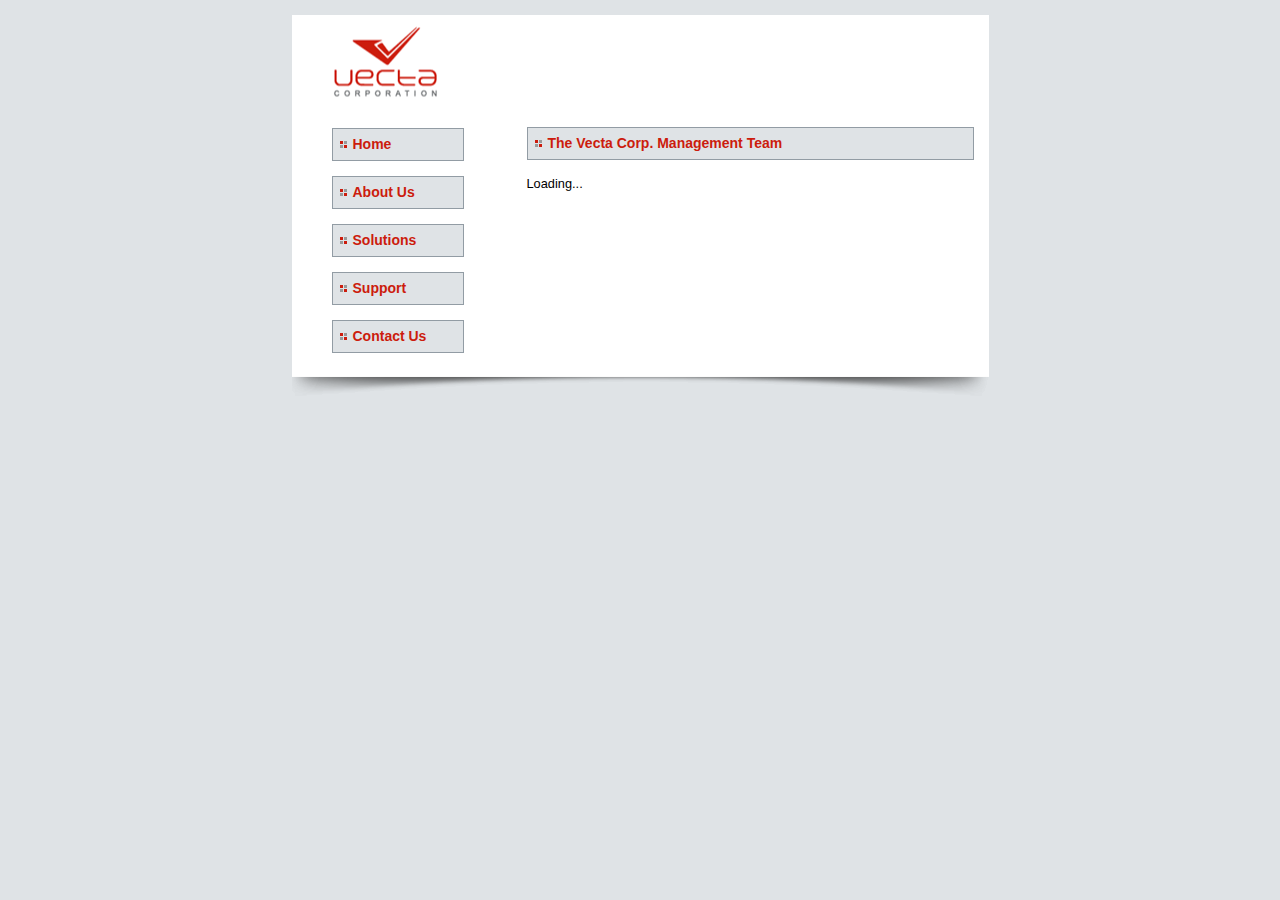
==== index.html @ 8e025e8e "As03" ====
<!DOCTYPE html>
<html lang="en">
<head>
	<meta charset="UTF-8">
	<title>Welcome to Vecta Corp.</title>
	<link href="styles.css" type="text/css" rel="stylesheet">
</head>

<body>
	<section id="container">
		<header></header>
	
		<nav>
			<ul>
				<li><a href="index.html">Home</a></li>
				<li><a href="aboutus.html">About Us</a></li>
				<li><a href="solutions.html">Solutions</a></li>
				<li><a href="support.html">Support</a></li>
				<li><a href="contactus.html">Contact Us</a></li>
			</ul>
		</nav>
	
		<section id="content">
			<h2>The Vecta Corp. Management Team</h2>

			<div id="team"></div>
		</section>
	
		<footer></footer>
	</section>

	<script src="jquery.js"></script>
	<script src="script.js"></script>
</body>
</html>
---- styles.css ----
article, aside, figure, footer, header, nav, section {
    display: block;
}
body {
	font-family: Arial, Helvetica, sans-serif;
	font-size: 0.8em;
	line-height: 25px;
	background-color: #dfe3e6;
}
#container {
	background: #fff;
	width: 697px;
	margin: 15px auto 0 auto;
}
header {
	height: 100px;
	background: url('images/logo.gif') no-repeat 25px;
}
nav	{
	width: 235px;
	float: left;
}
nav ul {
	list-style-type: none;
}
nav ul li a:link, nav ul li a:visited, #content h2 {
	font-size: 14px;
	font-weight: bold;
	background: #dfe3e6 url('images/bullet.gif') no-repeat 7px center;
	padding: 3px 0 3px 20px;
	border: solid #929ca4 1px;
	color: #cc1c0d;
}
nav ul li a:link, nav ul li a:visited {
	width: 110px;
	margin-bottom: 15px;
	text-decoration:none;
	display: block;
}				
nav ul li a:hover {
	color: #000;
	background-color: #ccc;
}
#content {
	width: 447px;
	float: left;
	background-color: #fff;
	padding-right: 15px;
}
h3, h4 {
	margin: 0;
	color: #000080;
}
footer {
	height: 35px;
	background: url('images/footer.gif');
	clear: both;
}
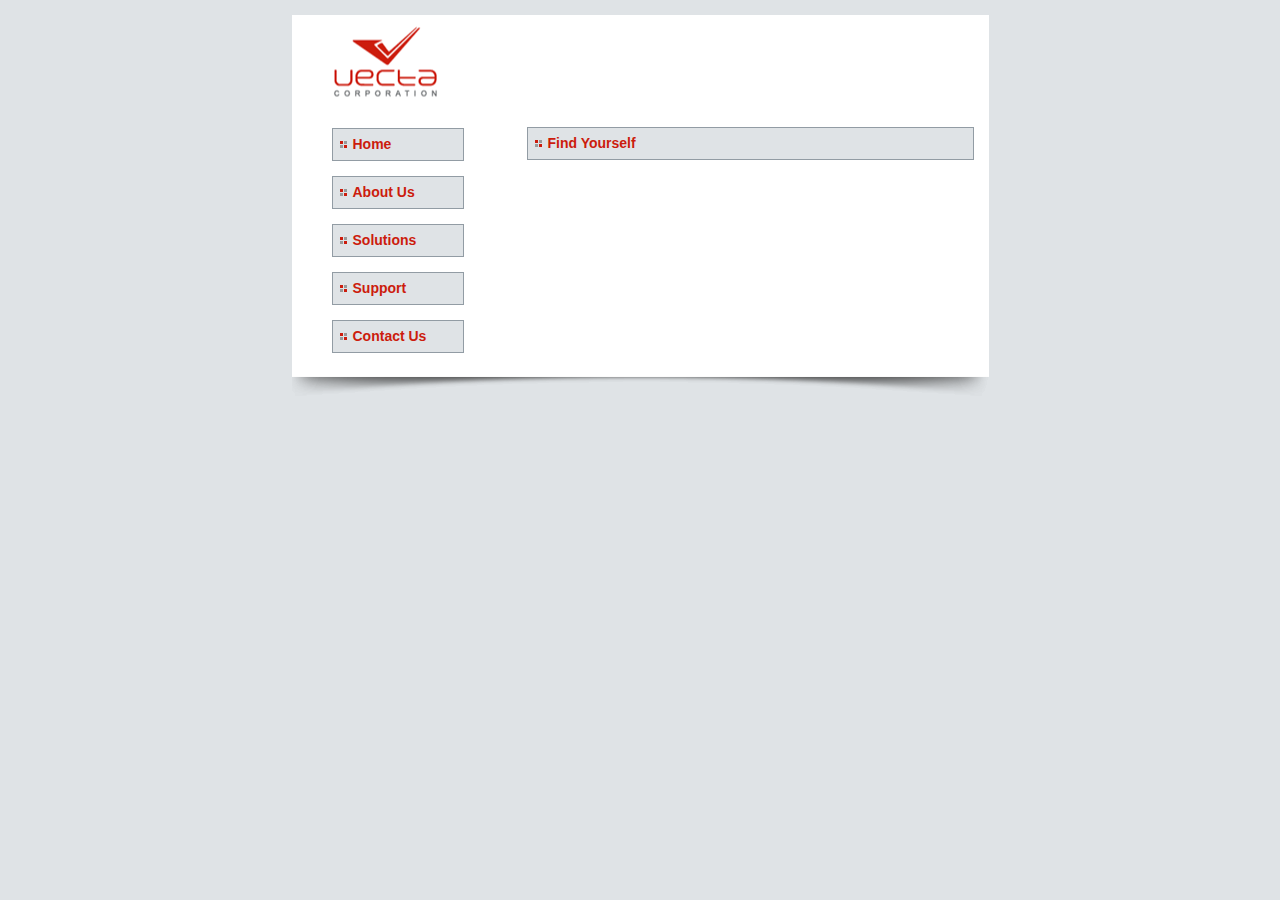
==== commit d2596dff: "Assignment4" ====
--- a/index.html
+++ b/index.html
@@ -3,13 +3,14 @@
 <head>
 	<meta charset="UTF-8">
 	<title>Welcome to Vecta Corp.</title>
+	<!-- Normal style sheet used for layout and general formatting. -->
 	<link href="styles.css" type="text/css" rel="stylesheet">
 </head>
 
 <body>
 	<section id="container">
 		<header></header>
-	
+
 		<nav>
 			<ul>
 				<li><a href="index.html">Home</a></li>
@@ -19,13 +20,13 @@
 				<li><a href="contactus.html">Contact Us</a></li>
 			</ul>
 		</nav>
-	
+
 		<section id="content">
-			<h2>The Vecta Corp. Management Team</h2>
+			<h2>Find Yourself</h2>
 
-			<div id="team"></div>
+			<div id="youarehere"></div>
 		</section>
-	
+
 		<footer></footer>
 	</section>
 
--- a/styles.css
+++ b/styles.css
@@ -1,58 +1,68 @@
-article, aside, figure, footer, header, nav, section {
-    display: block;
+article,
+aside,
+figure,
+footer,
+header,
+nav,
+section {
+  display: block;
 }
 body {
-	font-family: Arial, Helvetica, sans-serif;
-	font-size: 0.8em;
-	line-height: 25px;
-	background-color: #dfe3e6;
+  font-family: Arial, Helvetica, sans-serif;
+  font-size: 0.8em;
+  line-height: 25px;
+  background-color: #dfe3e6;
 }
 #container {
-	background: #fff;
-	width: 697px;
-	margin: 15px auto 0 auto;
+  background: #fff;
+  width: 697px;
+  margin: 15px auto 0 auto;
 }
 header {
-	height: 100px;
-	background: url('images/logo.gif') no-repeat 25px;
+  height: 100px;
+  background: url('images/logo.gif') no-repeat 25px;
 }
-nav	{
-	width: 235px;
-	float: left;
+nav {
+  width: 235px;
+  float: left;
 }
 nav ul {
-	list-style-type: none;
+  list-style-type: none;
 }
-nav ul li a:link, nav ul li a:visited, #content h2 {
-	font-size: 14px;
-	font-weight: bold;
-	background: #dfe3e6 url('images/bullet.gif') no-repeat 7px center;
-	padding: 3px 0 3px 20px;
-	border: solid #929ca4 1px;
-	color: #cc1c0d;
+nav ul li a:link,
+nav ul li a:visited,
+#content h2 {
+  font-size: 14px;
+  font-weight: bold;
+  background: #dfe3e6 url('images/bullet.gif') no-repeat 7px center;
+  padding: 3px 0 3px 20px;
+  border: solid #929ca4 1px;
+  color: #cc1c0d;
 }
-nav ul li a:link, nav ul li a:visited {
-	width: 110px;
-	margin-bottom: 15px;
-	text-decoration:none;
-	display: block;
-}				
+nav ul li a:link,
+nav ul li a:visited {
+  width: 110px;
+  margin-bottom: 15px;
+  text-decoration: none;
+  display: block;
+}
 nav ul li a:hover {
-	color: #000;
-	background-color: #ccc;
+  color: #000;
+  background-color: #ccc;
 }
 #content {
-	width: 447px;
-	float: left;
-	background-color: #fff;
-	padding-right: 15px;
+  width: 447px;
+  float: left;
+  background-color: #fff;
+  padding-right: 15px;
 }
-h3, h4 {
-	margin: 0;
-	color: #000080;
+h3,
+h4 {
+  margin: 0;
+  color: #000080;
 }
 footer {
-	height: 35px;
-	background: url('images/footer.gif');
-	clear: both;
-}+  height: 35px;
+  background: url('images/footer.gif');
+  clear: both;
+}
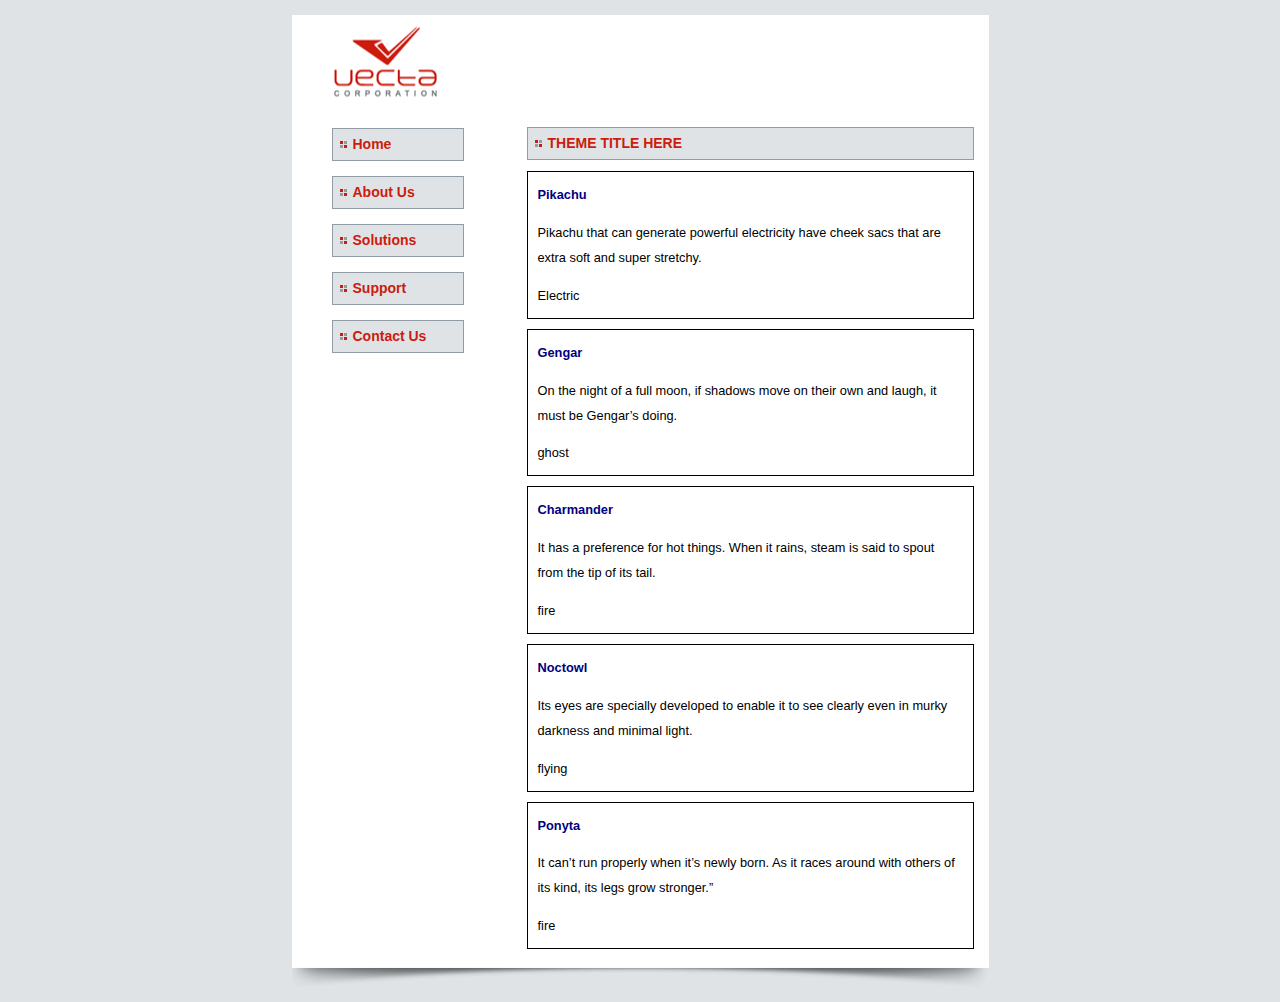
==== commit 55621169: "Assignment5" ====
--- a/index.html
+++ b/index.html
@@ -22,9 +22,17 @@
 		</nav>
 
 		<section id="content">
-			<h2>Find Yourself</h2>
+			<h2>THEME TITLE HERE</h2>
 
-			<div id="youarehere"></div>
+			<div id="content-list">
+				<!-- sammple of what your toString should output
+					<div id="content-0">
+						<h4>title here</h4>
+						<p>description here</p>
+						<div>category here</div>
+					</div>
+				-->
+			</div>
 		</section>
 
 		<footer></footer>
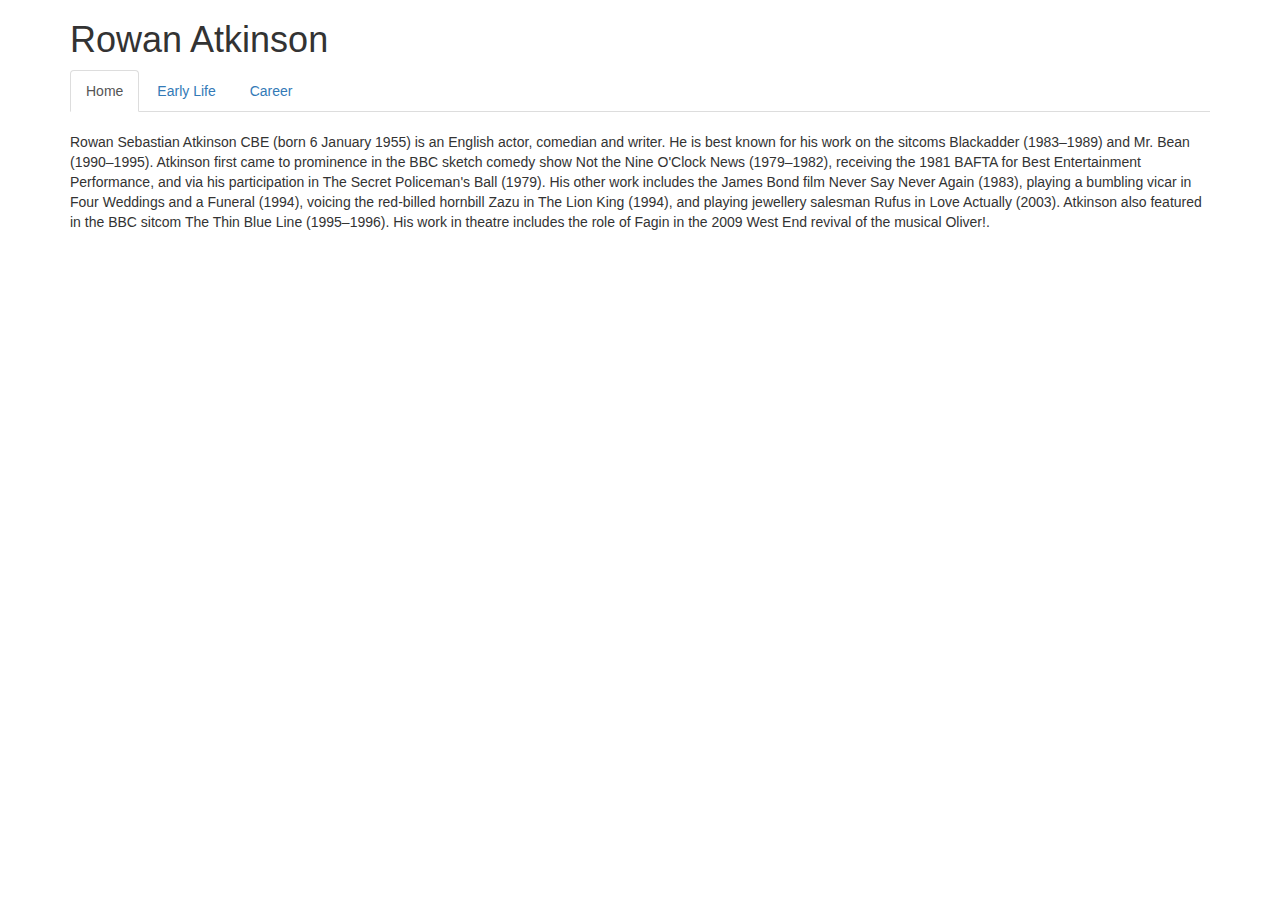
==== commit c8db7192: "Assignment-6" ====
--- a/index.html
+++ b/index.html
@@ -1,44 +1,164 @@
 <!DOCTYPE html>
 <html lang="en">
+
 <head>
-	<meta charset="UTF-8">
-	<title>Welcome to Vecta Corp.</title>
-	<!-- Normal style sheet used for layout and general formatting. -->
-	<link href="styles.css" type="text/css" rel="stylesheet">
+    <meta charset="UTF-8">
+    <meta http-equiv="X-UA-Compatible" content="IE=edge">
+    <meta name="viewport" content="width=device-width, initial-scale=1.0">
+
+    <link rel="stylesheet" href="styles.css">
+    <link rel="stylesheet" href="https://maxcdn.bootstrapcdn.com/bootstrap/3.4.1/css/bootstrap.min.css">
+    <script src="jquery.js"></script>
+    <script src="https://maxcdn.bootstrapcdn.com/bootstrap/3.4.1/js/bootstrap.min.js"></script>
+
+    <title>Rowan Atkinson</title>
 </head>
 
 <body>
-	<section id="container">
-		<header></header>
 
-		<nav>
-			<ul>
-				<li><a href="index.html">Home</a></li>
-				<li><a href="aboutus.html">About Us</a></li>
-				<li><a href="solutions.html">Solutions</a></li>
-				<li><a href="support.html">Support</a></li>
-				<li><a href="contactus.html">Contact Us</a></li>
-			</ul>
-		</nav>
+    <div class="container">
+        <h1 class="my-4">Rowan Atkinson</h1>
+        <ul class="nav nav-tabs">
+            <li class="active"><a data-toggle="tab" href="#home">Home</a></li>
+            <li><a data-toggle="tab" href="#menu1">Early Life</a></li>
+            <li><a data-toggle="tab" href="#menu2">Career</a></li>
+        </ul>
 
-		<section id="content">
-			<h2>THEME TITLE HERE</h2>
+        <div class="tab-content">
+            <div id="home" class="tab-pane fade in active">
+                <h3 class="my-3"></h3>
+                <p class="my-4 mx-2">Rowan Sebastian Atkinson CBE (born 6 January 1955) is an English actor, comedian
+                    and writer. He is best known for his work on the sitcoms Blackadder (1983–1989) and Mr. Bean
+                    (1990–1995). Atkinson first came to prominence in the BBC sketch comedy show Not the Nine O'Clock
+                    News (1979–1982), receiving the 1981 BAFTA for Best Entertainment Performance, and via his
+                    participation in The Secret Policeman's Ball (1979). His other work includes the James Bond film
+                    Never Say Never Again (1983), playing a bumbling vicar in Four Weddings and a Funeral (1994),
+                    voicing the red-billed hornbill Zazu in The Lion King (1994), and playing jewellery salesman Rufus
+                    in Love Actually (2003). Atkinson also featured in the BBC sitcom The Thin Blue Line (1995–1996).
+                    His work in theatre includes the role of Fagin in the 2009 West End revival of the musical Oliver!.
+                </p>
+            </div>
+            <div id="menu1" class="tab-pane fade">
+                <h3 class="my-3">Early life</h3>
+                <p class="my-4 mx-2">Atkinson was born in Consett, County Durham, England, on 6 January 1955.[5][6][7]
+                    The youngest of four boys, his parents were Eric Atkinson, a farmer and company director, and Ella
+                    May (née Bainbridge), who married on 29 June 1945.[7] His three older brothers are Paul, who died as
+                    an infant; Rodney, a Eurosceptic economist who narrowly lost the UK Independence Party leadership
+                    election in 2000; and Rupert.[8][9]</p>
+                <p class="my-4 mx-2">
+                    Atkinson was brought up Anglican,[10] and was educated at Durham Choristers School, a preparatory
+                    school, and then at St Bees School. Rodney, Rowan and their older brother Rupert were brought up in
+                    Consett and went to school with the future Prime Minister, Tony Blair, at Durham Choristers.[11]
+                    After receiving top grades in science A levels,[12] he secured a place at Newcastle University,
+                    where he received a degree in Electrical and Electronic Engineering.[13] In 1975, he continued for
+                    the degree of MSc in Electrical Engineering at The Queen's College, Oxford, the same college where
+                    his father matriculated in 1935,[14] and which made Atkinson an Honorary Fellow in 2006.[15] His MSc
+                    thesis, published in 1978, considered the application of self-tuning control.[16]
+                </p>
+                <p class="my-4 mx-2">
+                    Atkinson briefly embarked in doctoral work before devoting his full attention to acting.[17] First
+                    winning national attention in The Oxford Revue at the Edinburgh Festival Fringe in August 1976,[13]
+                    he had already written and performed sketches for shows in Oxford by the Etceteras – the revue group
+                    of the Experimental Theatre Club (ETC) – and for the Oxford University Dramatic Society (OUDS),
+                    meeting writer Richard Curtis,[13] and composer Howard Goodall, with whom he would continue to
+                    collaborate during his career.
+                </p>
 
-			<div id="content-list">
-				<!-- sammple of what your toString should output
-					<div id="content-0">
-						<h4>title here</h4>
-						<p>description here</p>
-						<div>category here</div>
-					</div>
-				-->
-			</div>
-		</section>
+            </div>
+            <div id="menu2" class="tab-pane fade">
+                <dl id="accordion" class="accordion">
+                    <dt><a href="">Radio</a>
+                    </dt>
+                    <dd class="panel">
+                        <p>Atkinson starred in a series of comedy shows for BBC Radio 3 in 1979 called The Atkinson
+                            People. It consisted of a series of satirical interviews with fictional great men, who were
+                            played by Atkinson himself. The series was written by Atkinson and Richard Curtis, and
+                            produced by Griff Rhys Jones.[18]</p>
+                    </dd>
 
-		<footer></footer>
-	</section>
+                    <dt><a href="">Television</a>
+                    </dt>
+                    <dd class="panel">
+                        <p>After university, Atkinson did a one-off pilot for London Weekend Television in 1979 called
+                            Canned Laughter. Atkinson then went on to do Not the Nine O'Clock News for the BBC, produced
+                            by his friend John Lloyd. He featured in the show with Pamela Stephenson, Griff Rhys Jones
+                            and Mel Smith, and was one of the main sketch writers.The success of Not the Nine O'Clock
+                            News led to him taking the lead role of Edmund Blackadder in Blackadder. The first series
+                            The Black Adder (1983), set in medieval period, Atkinson co-wrote with Richard Curtis. After
+                            a three-year gap, in part due to budgetary concerns, a second series was broadcast, written
+                            by Curtis and Ben Elton. Blackadder II (1986) followed the fortunes of one of the
+                            descendants of Atkinson's original character, this time in the Elizabethan era. The same
+                            pattern was repeated in the two more sequels Blackadder the Third (1987), set in the Regency
+                            era, and Blackadder Goes Forth (1989), set in World War I. The Blackadder series became one
+                            of the most successful of all BBC situation comedies, spawning television specials including
+                            Blackadder's Christmas Carol (1988), Blackadder: The Cavalier Years (1988), and later
+                            Blackadder: Back & Forth (1999), which was set at the turn of the Millennium. The final
+                            scene of "Blackadder Goes Forth" (when Blackadder and his men go "over the top" and charge
+                            into No-Man's-Land) has been described as "bold and highly poignant".[19] Possessing an
+                            acerbic wit and armed with numerous quick put-downs (which are often wasted on those at whom
+                            they are directed), in a 2001 Channel 4 poll Edmund Blackadder was ranked third (behind
+                            Homer Simpson from The Simpsons and Basil Fawlty from Fawlty Towers) on their list of the
+                            100 Greatest TV Characters.[20][21] During the 2014 centennial of the start of World War I,
+                            Conservative Party politician Michael Gove and war historian Max Hastings complained about
+                            the so-called "Blackadder version of history".</p>
+                        <p>Atkinson's other creation, the hapless Mr. Bean, first appeared on New Year's Day in 1990 in
+                            a half-hour special for Thames Television. The character of Mr. Bean has been likened to a
+                            modern-day Buster Keaton,[26] but Atkinson himself has stated that Jacques Tati's character
+                            Monsieur Hulot was the main inspiration.[27] Atkinson states, "The essence of Mr Bean is
+                            that he's entirely selfish and self-centred and doesn't actually acknowledge the outside
+                            world. He's a child in a man's body. Which is what most visual comedians are about: Stan
+                            Laurel, Chaplin, Benny Hill."[28]
 
-	<script src="jquery.js"></script>
-	<script src="script.js"></script>
+                            Several sequels to Mr. Bean appeared on television until 1995, and the character later
+                            appeared in a feature film. Bean (1997) was directed by Mel Smith, Atkinson's colleague in
+                            Not the Nine O'Clock News. A second film, Mr. Bean's Holiday, was released in 2007. Atkinson
+                            portrayed Inspector Raymond Fowler in The Thin Blue Line (1995–96), a television sitcom
+                            written by Ben Elton, which takes place in a police station located in fictitious Gasforth.
+
+                            Atkinson has fronted campaigns for Kronenbourg,[29] Fujifilm, and Give Blood. He appeared as
+                            a hapless and error-prone espionage agent named Richard Lathum in a long-running series of
+                            adverts for Barclaycard, on which character his title role in Johnny English, Johnny English
+                            Reborn and Johnny English Strikes Again was based. In 1999, he played the Doctor in The
+                            Curse of Fatal Death, a special Doctor Who serial produced for the charity telethon Comic
+                            Relief.[30] Atkinson appeared as the Star in a Reasonably Priced Car on the BBC's Top Gear
+                            in July 2011, driving the Kia Cee'd around the track in 1:42.2. Placing him at the top of
+                            the leaderboard, his lap time was significantly quicker than the previous high-profile
+                            record holder Tom Cruise, whose time was a 1:44.2.</p>
+                    </dd>
+
+                    <dt><a href="">Film</a>
+                    </dt>
+                    <dd class="panel">
+                        <p>Atkinson's film career began with a supporting part in the "unofficial" James Bond movie
+                            Never Say Never Again (1983) and a leading role in Dead on Time (also 1983) with Nigel
+                            Hawthorne. He was in the 1988 Oscar-winning short film The Appointments of Dennis Jennings.
+                            He appeared in Mel Smith's directorial debut The Tall Guy (1989) and appeared alongside
+                            Anjelica Huston and Mai Zetterling in The Witches (1990), a film adaptation of the Roald
+                            Dahl children's novel. He played the part of Dexter Hayman in Hot Shots! Part Deux (1993), a
+                            parody of Rambo III, starring Charlie Sheen.
+
+                            Atkinson gained further recognition as a verbally bumbling vicar in Four Weddings and a
+                            Funeral (1994, written and directed by his long time collaborator Richard Curtis), and
+                            featured in Disney's The Lion King (also 1994) as the voice of Zazu the red-billed hornbill.
+                            He also sang the song "I Just Can't Wait to Be King" in The Lion King. Atkinson continued to
+                            appear in supporting roles in comedies, including Rat Race (2001), Scooby-Doo (2002),
+                            jewellery salesman Rufus in another Richard Curtis British-set romantic comedy, Love
+                            Actually (2003), and the crime comedy Keeping Mum (2005), which also starred Kristin Scott
+                            Thomas, Maggie Smith, and Patrick Swayze.
+
+                            In addition to his supporting roles, Atkinson has also had success as a leading man. His
+                            television character Mr. Bean debuted on the big screen with Bean (1997) to international
+                            success. A sequel, Mr. Bean's Holiday (2007), (again inspired to some extent by Jacques Tati
+                            in his film Les Vacances de Monsieur Hulot), also became an international success. He has
+                            also starred in the James Bond parody Johnny English film series (2003–2018).[46]</p>
+                    </dd>
+
+                </dl>
+            </div>
+        </div>
+    </div>
+
+    <script src="app.js"></script>
 </body>
+
 </html>
--- a/styles.css
+++ b/styles.css
@@ -1,68 +1,49 @@
-article,
-aside,
-figure,
-footer,
-header,
-nav,
-section {
-  display: block;
+body {
+    background: whitesmoke;
 }
-body {
-  font-family: Arial, Helvetica, sans-serif;
-  font-size: 0.8em;
-  line-height: 25px;
-  background-color: #dfe3e6;
+
+.accordion {
+    margin: 50px;
+    background-color: #eee;
+    color: #444;
+    cursor: pointer;
+    width: 100%;
+    border: none;
+    text-align: left;
+    outline: none;
+    font-size: 15px;
+    transition: 0.6s;
 }
-#container {
-  background: #fff;
-  width: 697px;
-  margin: 15px auto 0 auto;
+
+.accordion dt,
+.accordion dd {
+    padding: 10px;
+    border: 1px solid black;
+    border-bottom: 0;
 }
-header {
-  height: 100px;
-  background: url('images/logo.gif') no-repeat 25px;
+
+.accordion dt:hover {
+    background-color: #ccc;
 }
-nav {
-  width: 235px;
-  float: left;
+
+.accordion dt:last-of-type,
+.accordion dd:last-of-type {
+    border-bottom: 1px solid black;
 }
-nav ul {
-  list-style-type: none;
+
+.accordion dt a,
+.accordion dd a {
+    display: block;
+    color: black;
+    font-weight: bold;
 }
-nav ul li a:link,
-nav ul li a:visited,
-#content h2 {
-  font-size: 14px;
-  font-weight: bold;
-  background: #dfe3e6 url('images/bullet.gif') no-repeat 7px center;
-  padding: 3px 0 3px 20px;
-  border: solid #929ca4 1px;
-  color: #cc1c0d;
+
+.accordion dd {
+    border-top: 0;
 }
-nav ul li a:link,
-nav ul li a:visited {
-  width: 110px;
-  margin-bottom: 15px;
-  text-decoration: none;
-  display: block;
-}
-nav ul li a:hover {
-  color: #000;
-  background-color: #ccc;
-}
-#content {
-  width: 447px;
-  float: left;
-  background-color: #fff;
-  padding-right: 15px;
-}
-h3,
-h4 {
-  margin: 0;
-  color: #000080;
-}
-footer {
-  height: 35px;
-  background: url('images/footer.gif');
-  clear: both;
-}
+
+.accordion dd:last-of-type {
+    border-top: 1px solid white;
+    position: relative;
+    top: -1px;
+}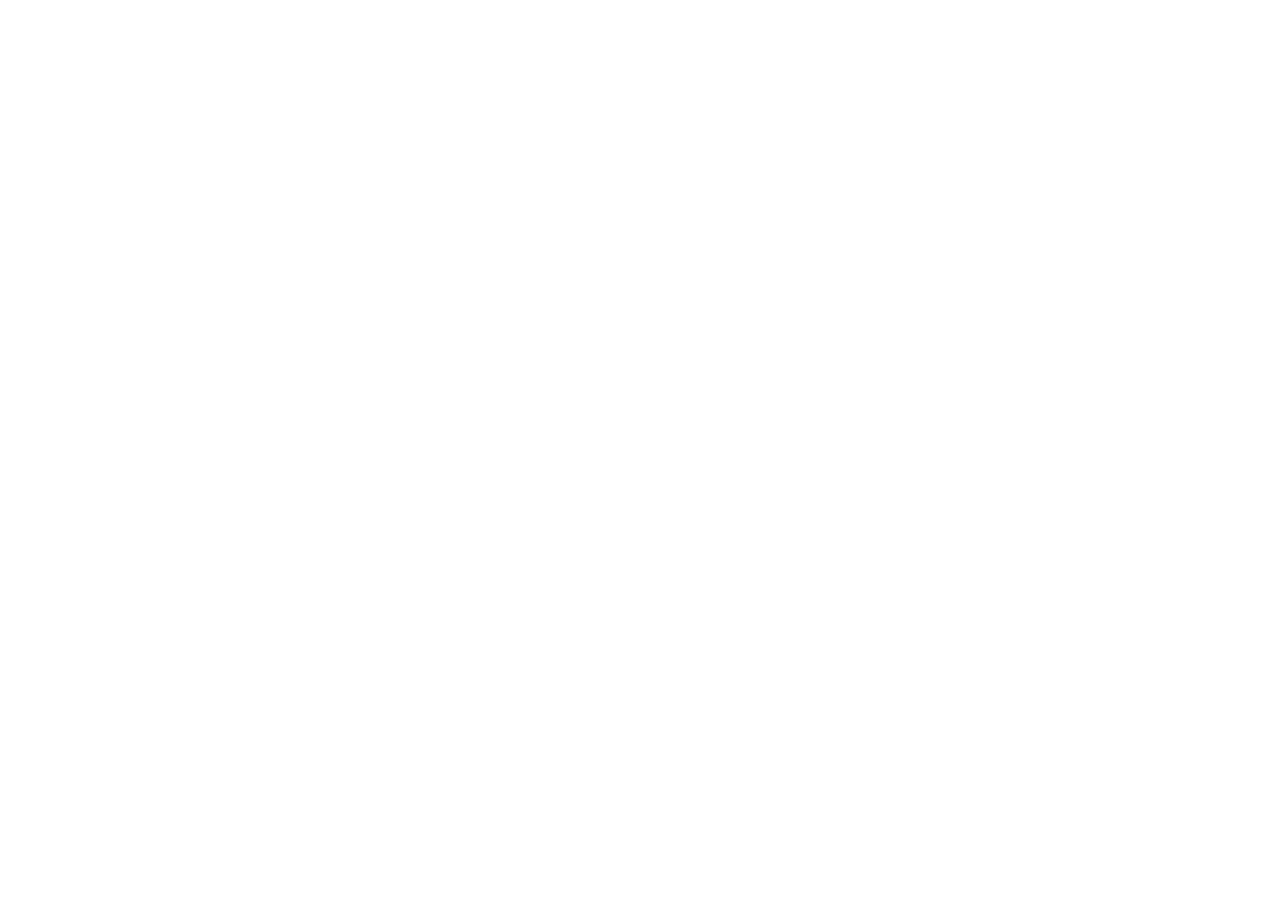
==== commit c6eec62d: "Assignment 7" ====
--- a/index.html
+++ b/index.html
@@ -1,164 +1,30 @@
-<!DOCTYPE html>
-<html lang="en">
+<html>
 
 <head>
-    <meta charset="UTF-8">
-    <meta http-equiv="X-UA-Compatible" content="IE=edge">
-    <meta name="viewport" content="width=device-width, initial-scale=1.0">
-
-    <link rel="stylesheet" href="styles.css">
-    <link rel="stylesheet" href="https://maxcdn.bootstrapcdn.com/bootstrap/3.4.1/css/bootstrap.min.css">
-    <script src="jquery.js"></script>
-    <script src="https://maxcdn.bootstrapcdn.com/bootstrap/3.4.1/js/bootstrap.min.js"></script>
-
-    <title>Rowan Atkinson</title>
+    <link href="css/style.css" rel="stylesheet">
+    <link href="css/pictureViewer.css" rel="stylesheet">
 </head>
 
 <body>
+    <div id="photo-viewer">
+        <a href="#" class="photo-frame"></a>
+        <div class="thumbnails">
+            <a href="img/barn.jpg" class="thumb active" title="Country barn">
+                <img src="img/barn.jpg" alt="Photo by Dmitriy K. from Pexels">
+            </a>
+            <a href="img/street_side.jpg" class="thumb" title="Street side">
+                <img src="img/street_side.jpg" alt="Photo by Nikita Nikitin from Pexels">
+            </a>
+            <a href="img/bw_leaf.jpg" class="thumb" title="Black and white leaf">
+                <img src="img/bw_leaf.jpg" alt="Photo by Andrew Scharman from Pexels">
+            </a>
 
-    <div class="container">
-        <h1 class="my-4">Rowan Atkinson</h1>
-        <ul class="nav nav-tabs">
-            <li class="active"><a data-toggle="tab" href="#home">Home</a></li>
-            <li><a data-toggle="tab" href="#menu1">Early Life</a></li>
-            <li><a data-toggle="tab" href="#menu2">Career</a></li>
-        </ul>
-
-        <div class="tab-content">
-            <div id="home" class="tab-pane fade in active">
-                <h3 class="my-3"></h3>
-                <p class="my-4 mx-2">Rowan Sebastian Atkinson CBE (born 6 January 1955) is an English actor, comedian
-                    and writer. He is best known for his work on the sitcoms Blackadder (1983–1989) and Mr. Bean
-                    (1990–1995). Atkinson first came to prominence in the BBC sketch comedy show Not the Nine O'Clock
-                    News (1979–1982), receiving the 1981 BAFTA for Best Entertainment Performance, and via his
-                    participation in The Secret Policeman's Ball (1979). His other work includes the James Bond film
-                    Never Say Never Again (1983), playing a bumbling vicar in Four Weddings and a Funeral (1994),
-                    voicing the red-billed hornbill Zazu in The Lion King (1994), and playing jewellery salesman Rufus
-                    in Love Actually (2003). Atkinson also featured in the BBC sitcom The Thin Blue Line (1995–1996).
-                    His work in theatre includes the role of Fagin in the 2009 West End revival of the musical Oliver!.
-                </p>
-            </div>
-            <div id="menu1" class="tab-pane fade">
-                <h3 class="my-3">Early life</h3>
-                <p class="my-4 mx-2">Atkinson was born in Consett, County Durham, England, on 6 January 1955.[5][6][7]
-                    The youngest of four boys, his parents were Eric Atkinson, a farmer and company director, and Ella
-                    May (née Bainbridge), who married on 29 June 1945.[7] His three older brothers are Paul, who died as
-                    an infant; Rodney, a Eurosceptic economist who narrowly lost the UK Independence Party leadership
-                    election in 2000; and Rupert.[8][9]</p>
-                <p class="my-4 mx-2">
-                    Atkinson was brought up Anglican,[10] and was educated at Durham Choristers School, a preparatory
-                    school, and then at St Bees School. Rodney, Rowan and their older brother Rupert were brought up in
-                    Consett and went to school with the future Prime Minister, Tony Blair, at Durham Choristers.[11]
-                    After receiving top grades in science A levels,[12] he secured a place at Newcastle University,
-                    where he received a degree in Electrical and Electronic Engineering.[13] In 1975, he continued for
-                    the degree of MSc in Electrical Engineering at The Queen's College, Oxford, the same college where
-                    his father matriculated in 1935,[14] and which made Atkinson an Honorary Fellow in 2006.[15] His MSc
-                    thesis, published in 1978, considered the application of self-tuning control.[16]
-                </p>
-                <p class="my-4 mx-2">
-                    Atkinson briefly embarked in doctoral work before devoting his full attention to acting.[17] First
-                    winning national attention in The Oxford Revue at the Edinburgh Festival Fringe in August 1976,[13]
-                    he had already written and performed sketches for shows in Oxford by the Etceteras – the revue group
-                    of the Experimental Theatre Club (ETC) – and for the Oxford University Dramatic Society (OUDS),
-                    meeting writer Richard Curtis,[13] and composer Howard Goodall, with whom he would continue to
-                    collaborate during his career.
-                </p>
-
-            </div>
-            <div id="menu2" class="tab-pane fade">
-                <dl id="accordion" class="accordion">
-                    <dt><a href="">Radio</a>
-                    </dt>
-                    <dd class="panel">
-                        <p>Atkinson starred in a series of comedy shows for BBC Radio 3 in 1979 called The Atkinson
-                            People. It consisted of a series of satirical interviews with fictional great men, who were
-                            played by Atkinson himself. The series was written by Atkinson and Richard Curtis, and
-                            produced by Griff Rhys Jones.[18]</p>
-                    </dd>
-
-                    <dt><a href="">Television</a>
-                    </dt>
-                    <dd class="panel">
-                        <p>After university, Atkinson did a one-off pilot for London Weekend Television in 1979 called
-                            Canned Laughter. Atkinson then went on to do Not the Nine O'Clock News for the BBC, produced
-                            by his friend John Lloyd. He featured in the show with Pamela Stephenson, Griff Rhys Jones
-                            and Mel Smith, and was one of the main sketch writers.The success of Not the Nine O'Clock
-                            News led to him taking the lead role of Edmund Blackadder in Blackadder. The first series
-                            The Black Adder (1983), set in medieval period, Atkinson co-wrote with Richard Curtis. After
-                            a three-year gap, in part due to budgetary concerns, a second series was broadcast, written
-                            by Curtis and Ben Elton. Blackadder II (1986) followed the fortunes of one of the
-                            descendants of Atkinson's original character, this time in the Elizabethan era. The same
-                            pattern was repeated in the two more sequels Blackadder the Third (1987), set in the Regency
-                            era, and Blackadder Goes Forth (1989), set in World War I. The Blackadder series became one
-                            of the most successful of all BBC situation comedies, spawning television specials including
-                            Blackadder's Christmas Carol (1988), Blackadder: The Cavalier Years (1988), and later
-                            Blackadder: Back & Forth (1999), which was set at the turn of the Millennium. The final
-                            scene of "Blackadder Goes Forth" (when Blackadder and his men go "over the top" and charge
-                            into No-Man's-Land) has been described as "bold and highly poignant".[19] Possessing an
-                            acerbic wit and armed with numerous quick put-downs (which are often wasted on those at whom
-                            they are directed), in a 2001 Channel 4 poll Edmund Blackadder was ranked third (behind
-                            Homer Simpson from The Simpsons and Basil Fawlty from Fawlty Towers) on their list of the
-                            100 Greatest TV Characters.[20][21] During the 2014 centennial of the start of World War I,
-                            Conservative Party politician Michael Gove and war historian Max Hastings complained about
-                            the so-called "Blackadder version of history".</p>
-                        <p>Atkinson's other creation, the hapless Mr. Bean, first appeared on New Year's Day in 1990 in
-                            a half-hour special for Thames Television. The character of Mr. Bean has been likened to a
-                            modern-day Buster Keaton,[26] but Atkinson himself has stated that Jacques Tati's character
-                            Monsieur Hulot was the main inspiration.[27] Atkinson states, "The essence of Mr Bean is
-                            that he's entirely selfish and self-centred and doesn't actually acknowledge the outside
-                            world. He's a child in a man's body. Which is what most visual comedians are about: Stan
-                            Laurel, Chaplin, Benny Hill."[28]
-
-                            Several sequels to Mr. Bean appeared on television until 1995, and the character later
-                            appeared in a feature film. Bean (1997) was directed by Mel Smith, Atkinson's colleague in
-                            Not the Nine O'Clock News. A second film, Mr. Bean's Holiday, was released in 2007. Atkinson
-                            portrayed Inspector Raymond Fowler in The Thin Blue Line (1995–96), a television sitcom
-                            written by Ben Elton, which takes place in a police station located in fictitious Gasforth.
-
-                            Atkinson has fronted campaigns for Kronenbourg,[29] Fujifilm, and Give Blood. He appeared as
-                            a hapless and error-prone espionage agent named Richard Lathum in a long-running series of
-                            adverts for Barclaycard, on which character his title role in Johnny English, Johnny English
-                            Reborn and Johnny English Strikes Again was based. In 1999, he played the Doctor in The
-                            Curse of Fatal Death, a special Doctor Who serial produced for the charity telethon Comic
-                            Relief.[30] Atkinson appeared as the Star in a Reasonably Priced Car on the BBC's Top Gear
-                            in July 2011, driving the Kia Cee'd around the track in 1:42.2. Placing him at the top of
-                            the leaderboard, his lap time was significantly quicker than the previous high-profile
-                            record holder Tom Cruise, whose time was a 1:44.2.</p>
-                    </dd>
-
-                    <dt><a href="">Film</a>
-                    </dt>
-                    <dd class="panel">
-                        <p>Atkinson's film career began with a supporting part in the "unofficial" James Bond movie
-                            Never Say Never Again (1983) and a leading role in Dead on Time (also 1983) with Nigel
-                            Hawthorne. He was in the 1988 Oscar-winning short film The Appointments of Dennis Jennings.
-                            He appeared in Mel Smith's directorial debut The Tall Guy (1989) and appeared alongside
-                            Anjelica Huston and Mai Zetterling in The Witches (1990), a film adaptation of the Roald
-                            Dahl children's novel. He played the part of Dexter Hayman in Hot Shots! Part Deux (1993), a
-                            parody of Rambo III, starring Charlie Sheen.
-
-                            Atkinson gained further recognition as a verbally bumbling vicar in Four Weddings and a
-                            Funeral (1994, written and directed by his long time collaborator Richard Curtis), and
-                            featured in Disney's The Lion King (also 1994) as the voice of Zazu the red-billed hornbill.
-                            He also sang the song "I Just Can't Wait to Be King" in The Lion King. Atkinson continued to
-                            appear in supporting roles in comedies, including Rat Race (2001), Scooby-Doo (2002),
-                            jewellery salesman Rufus in another Richard Curtis British-set romantic comedy, Love
-                            Actually (2003), and the crime comedy Keeping Mum (2005), which also starred Kristin Scott
-                            Thomas, Maggie Smith, and Patrick Swayze.
-
-                            In addition to his supporting roles, Atkinson has also had success as a leading man. His
-                            television character Mr. Bean debuted on the big screen with Bean (1997) to international
-                            success. A sequel, Mr. Bean's Holiday (2007), (again inspired to some extent by Jacques Tati
-                            in his film Les Vacances de Monsieur Hulot), also became an international success. He has
-                            also starred in the James Bond parody Johnny English film series (2003–2018).[46]</p>
-                    </dd>
-
-                </dl>
-            </div>
         </div>
     </div>
-
-    <script src="app.js"></script>
+    <script src="https://code.jquery.com/jquery-3.6.0.js"
+        integrity="sha256-H+K7U5CnXl1h5ywQfKtSj8PCmoN9aaq30gDh27Xc0jk=" crossorigin="anonymous"></script>
+    <script type="text/javascript" src="js/script.js"></script>
+    <script type="text/javascript" src="js/pictureViewer.js"></script>
 </body>
 
-</html>
+</html>--- a/css/style.css
+++ b/css/style.css
@@ -0,0 +1,14 @@
+#london-wrapper,
+#windsor-wrapper {
+    display: none;
+    height: 500px;
+}
+
+.modal {
+    position: absolute;
+    z-index: 1000;
+}
+
+/* .modal-content img {
+    object-fit: scale-down;
+} */--- a/css/pictureViewer.css
+++ b/css/pictureViewer.css
@@ -0,0 +1,61 @@
+body {
+    width: 100vw;
+    margin: 20px auto;
+    display: flex;
+    
+}
+
+#photo-viewer {
+    display: none;
+    margin-top: 10vh;
+}
+
+#photo-viewer .photo-frame.is-loading:after {
+    content: url('../img/load.gif');
+    position: absolute;
+    z-index: 10;
+    top: 0;
+    left: 0;
+    width: 800px;
+    height: 450px;
+}
+
+#photo-viewer .photo-frame {
+    position: relative;
+    display: block;
+    width: 800px;
+    height: 450px;
+    border-radius: 10px;
+}
+
+#photo-viewer .photo-frame img {
+    position: absolute;
+    object-fit: cover;
+    width: 800px;
+    height: 450px;
+    top: 50%;
+    left: 50%;
+    border: 2px solid rgb(100, 41, 2);
+    border-radius: 10px;
+}
+
+#photo-viewer .thumbnails {
+    position: relative;
+    left: 20%;
+}
+
+#photo-viewer .thumb img {
+    width: 120px;
+    height: 85px;
+    margin: 20px 10px;
+}
+#photo-viewer .thumb {
+    text-decoration: none;
+}
+
+#photo-viewer .thumb.active img {
+    border: 3px solid rgba(2, 2, 2, 0.644);
+    border-radius: 5px;
+    transform: scale(1.1);
+}
+
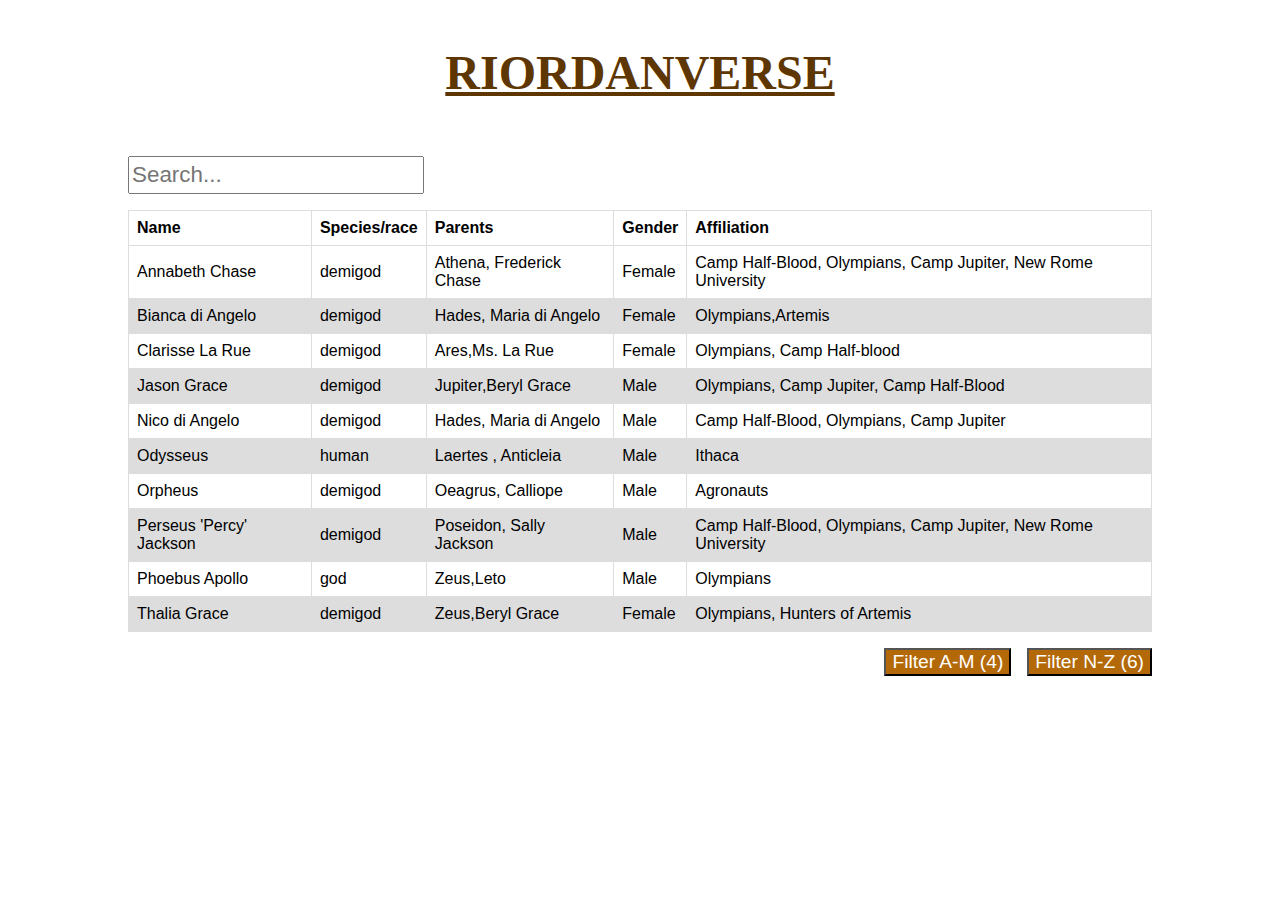
==== commit 6dd79a19: "Assignment-8" ====
--- a/index.html
+++ b/index.html
@@ -1,30 +1,43 @@
-<html>
+<!DOCTYPE html>
+<html lang="en">
 
 <head>
-    <link href="css/style.css" rel="stylesheet">
-    <link href="css/pictureViewer.css" rel="stylesheet">
+    <meta charset="UTF-8">
+    <meta http-equiv="X-UA-Compatible" content="IE=edge">
+    <meta name="viewport" content="width=device-width, initial-scale=1.0">
+
+    <link rel="stylesheet" href="styles.css">
+
+    <title></title>
 </head>
 
 <body>
-    <div id="photo-viewer">
-        <a href="#" class="photo-frame"></a>
-        <div class="thumbnails">
-            <a href="img/barn.jpg" class="thumb active" title="Country barn">
-                <img src="img/barn.jpg" alt="Photo by Dmitriy K. from Pexels">
-            </a>
-            <a href="img/street_side.jpg" class="thumb" title="Street side">
-                <img src="img/street_side.jpg" alt="Photo by Nikita Nikitin from Pexels">
-            </a>
-            <a href="img/bw_leaf.jpg" class="thumb" title="Black and white leaf">
-                <img src="img/bw_leaf.jpg" alt="Photo by Andrew Scharman from Pexels">
-            </a>
+    <div class="container">
+        <h2 class="heading">RIORDANVERSE</h2>
+            <input id="search" type="text" placeholder="Search...">
 
-        </div>
+            <table class="table table-bordered table-striped" id="characterTable">
+                <thead>
+                    <tr>
+                        <th>Name</th>
+                        <th>Species/race</th>
+                        <th>Parents</th>
+                        <th>Gender</th>
+                        <th>Affiliation</th>
+                    </tr>
+                </thead>
+                <tbody id="tableBody">
+                </tbody>
+            </table>
+
+            <div class="buttons" id="filterButtons">
+                <button type="button" class="button" id="sortAM"></button>
+                <button type="button" class="button" id="sortNZ"></button>
+            </div>
     </div>
-    <script src="https://code.jquery.com/jquery-3.6.0.js"
-        integrity="sha256-H+K7U5CnXl1h5ywQfKtSj8PCmoN9aaq30gDh27Xc0jk=" crossorigin="anonymous"></script>
-    <script type="text/javascript" src="js/script.js"></script>
-    <script type="text/javascript" src="js/pictureViewer.js"></script>
+
+    <script src="https://ajax.googleapis.com/ajax/libs/jquery/3.5.1/jquery.min.js"></script>
+    <script src="./app.js"></script>
 </body>
 
 </html>--- a/styles.css
+++ b/styles.css
@@ -0,0 +1,55 @@
+body{
+    margin: 0;
+    padding: 0;
+    box-sizing: content-box;
+}
+
+.container {
+    width: 80vw;
+    margin: 5vh auto;
+}
+
+.heading {
+    text-align: center;
+    font-size: 3rem;
+    text-decoration: underline;
+    color: rgb(94, 54, 2);
+}
+
+#search {
+    margin: 1rem 1rem 1rem auto;
+    line-height: 2rem;
+    font-size: 1.4rem;
+}
+
+table {
+    font-family: arial, sans-serif;
+    border-collapse: collapse;
+    width: 100%;
+}
+
+td,
+th {
+    border: 1px solid #dddddd;
+    text-align: left;
+    padding: 8px;
+}
+
+tr:nth-child(even) {
+    background-color: #dddddd;
+}
+
+.buttons {
+    display: flex;
+    justify-content: flex-end;
+    align-items: center;
+    margin-top: 1rem;
+}
+
+.button {
+    font-size: 1.2rem;
+    margin-left: 1rem;
+    color: white;
+    background-color: rgb(179, 105, 8);
+}
+
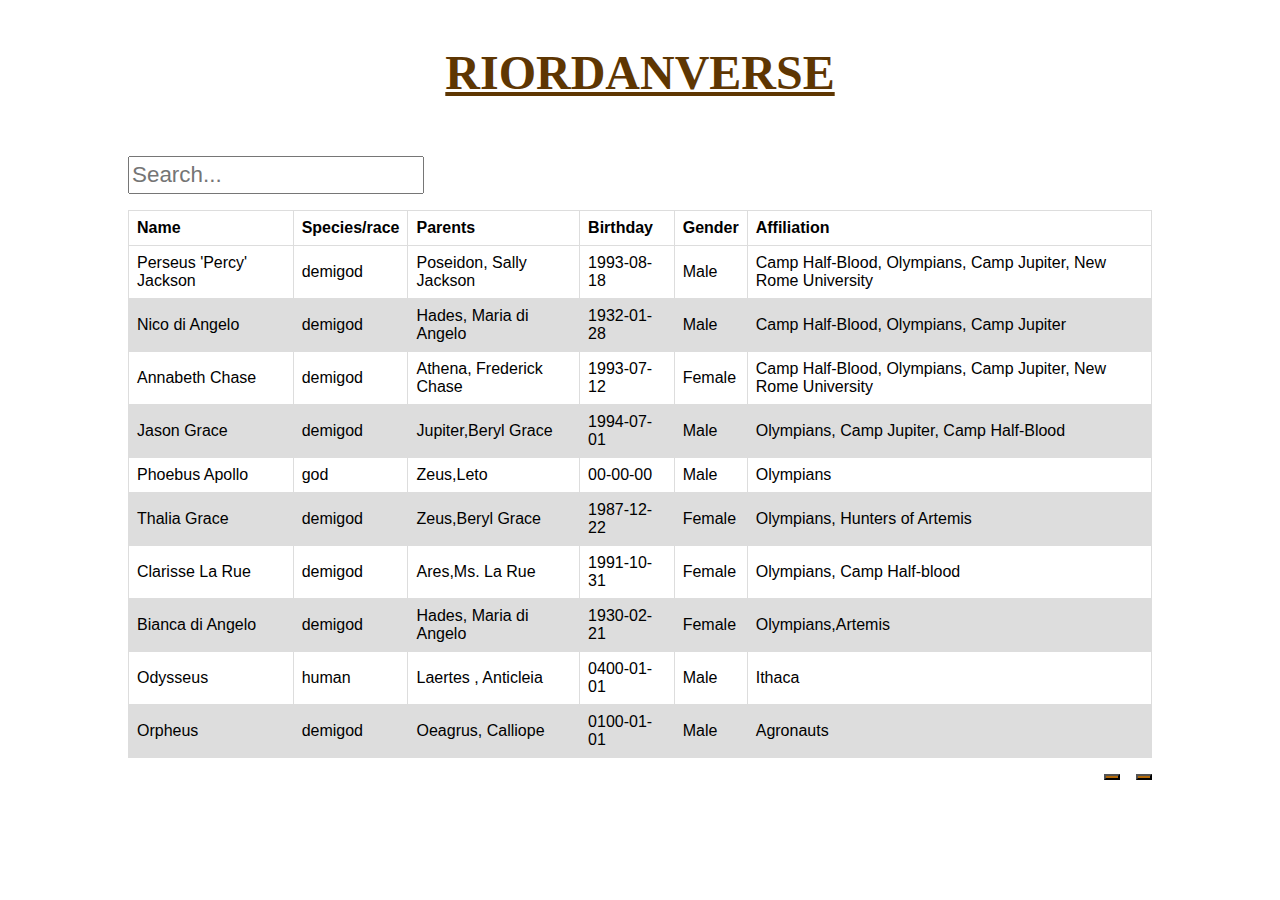
==== commit cfbb17a8: "Assignment-9" ====
--- a/index.html
+++ b/index.html
@@ -16,14 +16,15 @@
         <h2 class="heading">RIORDANVERSE</h2>
             <input id="search" type="text" placeholder="Search...">
 
-            <table class="table table-bordered table-striped" id="characterTable">
+            <table class="sortable table table-bordered table-striped" id="characterTable">
                 <thead>
                     <tr>
-                        <th>Name</th>
-                        <th>Species/race</th>
-                        <th>Parents</th>
-                        <th>Gender</th>
-                        <th>Affiliation</th>
+                        <th data-sort="name">Name <span class="chevron"></span></th>
+                        <th data-sort="name">Species/race <span class="chevron"></span></th>
+                        <th data-sort="name">Parents <span class="chevron"></span></th>
+                        <th data-sort="date">Birthday <span class="chevron"></span></th>
+                        <th data-sort="name">Gender <span class="chevron"></span></th>
+                        <th data-sort="name">Affiliation <span class="chevron"></span></th>
                     </tr>
                 </thead>
                 <tbody id="tableBody">
--- a/styles.css
+++ b/styles.css
@@ -53,3 +53,30 @@
     background-color: rgb(179, 105, 8);
 }
 
+.ascending .chevron::before {
+	border-style: solid;
+	border-width: 0.25em 0.25em 0 0;
+	content: '';
+	display: inline-block;
+	height: 0.45em;
+	left: 0.15em;
+	position: relative;
+	top: 0.15em;
+	transform: rotate(-45deg);
+	vertical-align: top;
+	width: 0.45em;
+}
+
+.descending .chevron::before {
+	border-style: solid;
+	border-width: 0.25em 0.25em 0 0;
+	content: '';
+	display: inline-block;
+	height: 0.45em;
+	left: 0.15em;
+	position: relative;
+	top: 0.15em;
+	vertical-align: top;
+	width: 0.45em;
+	transform: rotate(135deg);
+}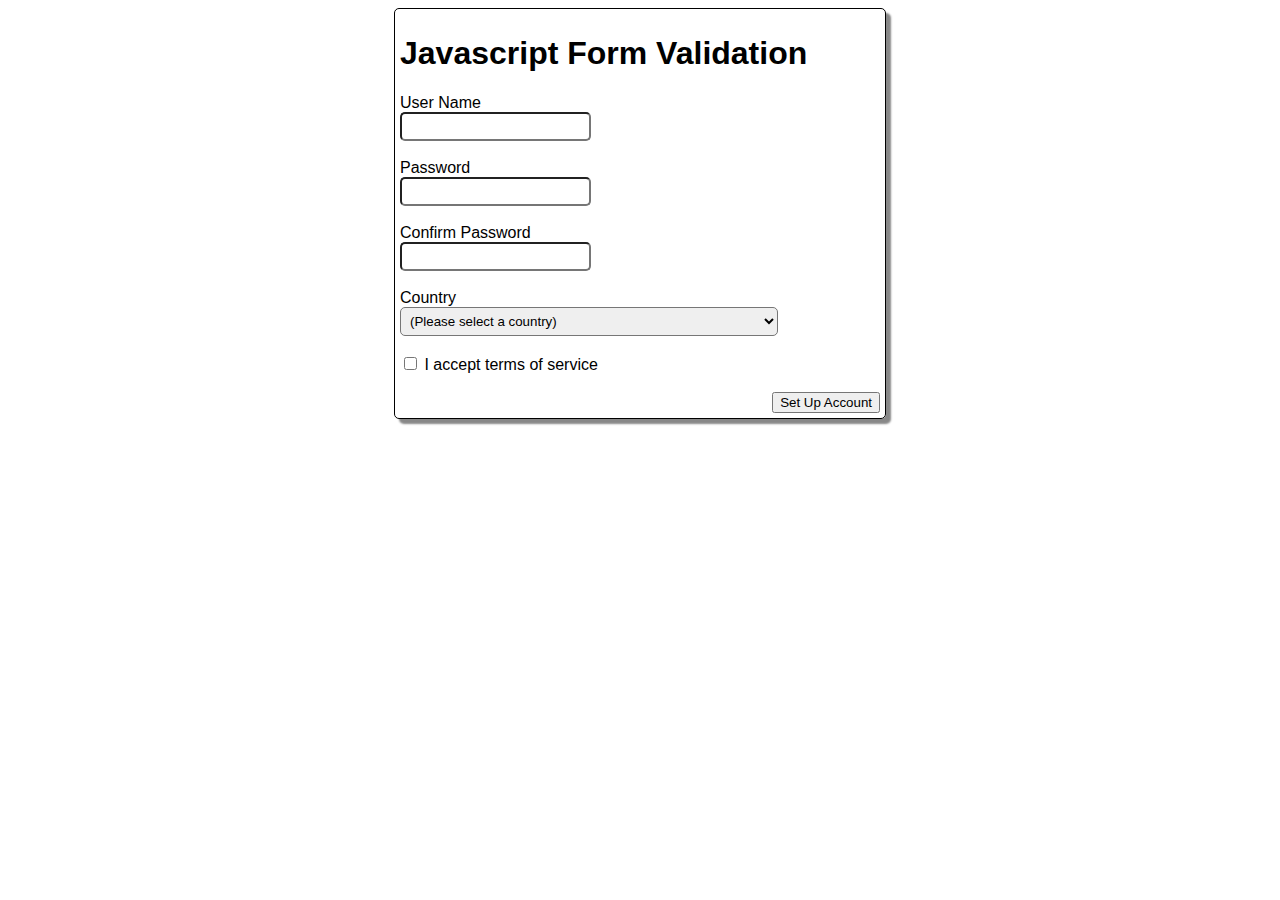
==== commit cb927b98: "Assignment-10" ====
--- a/index.html
+++ b/index.html
@@ -1,44 +1,287 @@
 <!DOCTYPE html>
-<html lang="en">
-
-<head>
-    <meta charset="UTF-8">
-    <meta http-equiv="X-UA-Compatible" content="IE=edge">
-    <meta name="viewport" content="width=device-width, initial-scale=1.0">
-
-    <link rel="stylesheet" href="styles.css">
-
-    <title></title>
-</head>
-
-<body>
-    <div class="container">
-        <h2 class="heading">RIORDANVERSE</h2>
-            <input id="search" type="text" placeholder="Search...">
-
-            <table class="sortable table table-bordered table-striped" id="characterTable">
-                <thead>
-                    <tr>
-                        <th data-sort="name">Name <span class="chevron"></span></th>
-                        <th data-sort="name">Species/race <span class="chevron"></span></th>
-                        <th data-sort="name">Parents <span class="chevron"></span></th>
-                        <th data-sort="date">Birthday <span class="chevron"></span></th>
-                        <th data-sort="name">Gender <span class="chevron"></span></th>
-                        <th data-sort="name">Affiliation <span class="chevron"></span></th>
-                    </tr>
-                </thead>
-                <tbody id="tableBody">
-                </tbody>
-            </table>
-
-            <div class="buttons" id="filterButtons">
-                <button type="button" class="button" id="sortAM"></button>
-                <button type="button" class="button" id="sortNZ"></button>
-            </div>
-    </div>
-
-    <script src="https://ajax.googleapis.com/ajax/libs/jquery/3.5.1/jquery.min.js"></script>
-    <script src="./app.js"></script>
+<html>
+    <head>
+        <title>Sign up to Assignment</title>
+        <link rel="stylesheet" type="text/css" href="style.css" />
+        <script type="text/javascript" src="script.js"></script>
+    </head>
+    <body  >
+        
+        <form  name="registration"method="post" target="/register" onsubmit=" validate(); return false;">
+        <h1>Javascript Form Validation</h1>
+        
+        
+      	<label for ="name">User Name</label><br>
+      	<input type="text" name="name" id="name"><br><br>
+        <label for ="pass">Password</label><br>
+        <input type="password" name="password" id="pass"><br><br>
+        <label for ="name">Confirm Password</label><br>
+	    <input type="password" name="retype_password"><br><br>
+	    <label for ="name">Country</label><br>
+        <select name="country">
+            <option selected value="">(Please select a country)</option>
+            <option value="AF">Afghanistan</option>
+  <option value="AX">Åland Islands</option>
+  <option value="AL">Albania</option>
+  <option value="DZ">Algeria</option>
+  <option value="AS">American Samoa</option>
+  <option value="AD">Andorra</option>
+  <option value="AO">Angola</option>
+  <option value="AI">Anguilla</option>
+  <option value="AQ">Antarctica</option>
+  <option value="AG">Antigua and Barbuda</option>
+  <option value="AR">Argentina</option>
+  <option value="AM">Armenia</option>
+  <option value="AW">Aruba</option>
+  <option value="AU">Australia</option>
+  <option value="AT">Austria</option>
+  <option value="AZ">Azerbaijan</option>
+  <option value="BS">Bahamas (the)</option>
+  <option value="BH">Bahrain</option>
+  <option value="BD">Bangladesh</option>
+  <option value="BB">Barbados</option>
+  <option value="BY">Belarus</option>
+  <option value="BE">Belgium</option>
+  <option value="BZ">Belize</option>
+  <option value="BJ">Benin</option>
+  <option value="BM">Bermuda</option>
+  <option value="BT">Bhutan</option>
+  <option value="BO">Bolivia (Plurinational State of)</option>
+  <option value="BQ">Bonaire, Sint Eustatius and Saba</option>
+  <option value="BA">Bosnia and Herzegovina</option>
+  <option value="BW">Botswana</option>
+  <option value="BV">Bouvet Island</option>
+  <option value="BR">Brazil</option>
+  <option value="IO">British Indian Ocean Territory (the)</option>
+  <option value="BN">Brunei Darussalam</option>
+  <option value="BG">Bulgaria</option>
+  <option value="BF">Burkina Faso</option>
+  <option value="BI">Burundi</option>
+  <option value="CV">Cabo Verde</option>
+  <option value="KH">Cambodia</option>
+  <option value="CM">Cameroon</option>
+  <option value="CA">Canada</option>
+  <option value="KY">Cayman Islands (the)</option>
+  <option value="CF">Central African Republic (the)</option>
+  <option value="TD">Chad</option>
+  <option value="CL">Chile</option>
+  <option value="CN">China</option>
+  <option value="CX">Christmas Island</option>
+  <option value="CC">Cocos (Keeling) Islands (the)</option>
+  <option value="CO">Colombia</option>
+  <option value="KM">Comoros (the)</option>
+  <option value="CD">Congo (the Democratic Republic of the)</option>
+  <option value="CG">Congo (the)</option>
+  <option value="CK">Cook Islands (the)</option>
+  <option value="CR">Costa Rica</option>
+  <option value="HR">Croatia</option>
+  <option value="CU">Cuba</option>
+  <option value="CW">Curaçao</option>
+  <option value="CY">Cyprus</option>
+  <option value="CZ">Czechia</option>
+  <option value="CI">Côte d'Ivoire</option>
+  <option value="DK">Denmark</option>
+  <option value="DJ">Djibouti</option>
+  <option value="DM">Dominica</option>
+  <option value="DO">Dominican Republic (the)</option>
+  <option value="EC">Ecuador</option>
+  <option value="EG">Egypt</option>
+  <option value="SV">El Salvador</option>
+  <option value="GQ">Equatorial Guinea</option>
+  <option value="ER">Eritrea</option>
+  <option value="EE">Estonia</option>
+  <option value="SZ">Eswatini</option>
+  <option value="ET">Ethiopia</option>
+  <option value="FK">Falkland Islands (the) [Malvinas]</option>
+  <option value="FO">Faroe Islands (the)</option>
+  <option value="FJ">Fiji</option>
+  <option value="FI">Finland</option>
+  <option value="FR">France</option>
+  <option value="GF">French Guiana</option>
+  <option value="PF">French Polynesia</option>
+  <option value="TF">French Southern Territories (the)</option>
+  <option value="GA">Gabon</option>
+  <option value="GM">Gambia (the)</option>
+  <option value="GE">Georgia</option>
+  <option value="DE">Germany</option>
+  <option value="GH">Ghana</option>
+  <option value="GI">Gibraltar</option>
+  <option value="GR">Greece</option>
+  <option value="GL">Greenland</option>
+  <option value="GD">Grenada</option>
+  <option value="GP">Guadeloupe</option>
+  <option value="GU">Guam</option>
+  <option value="GT">Guatemala</option>
+  <option value="GG">Guernsey</option>
+  <option value="GN">Guinea</option>
+  <option value="GW">Guinea-Bissau</option>
+  <option value="GY">Guyana</option>
+  <option value="HT">Haiti</option>
+  <option value="HM">Heard Island and McDonald Islands</option>
+  <option value="VA">Holy See (the)</option>
+  <option value="HN">Honduras</option>
+  <option value="HK">Hong Kong</option>
+  <option value="HU">Hungary</option>
+  <option value="IS">Iceland</option>
+  <option value="IN">India</option>
+  <option value="ID">Indonesia</option>
+  <option value="IR">Iran (Islamic Republic of)</option>
+  <option value="IQ">Iraq</option>
+  <option value="IE">Ireland</option>
+  <option value="IM">Isle of Man</option>
+  <option value="IL">Israel</option>
+  <option value="IT">Italy</option>
+  <option value="JM">Jamaica</option>
+  <option value="JP">Japan</option>
+  <option value="JE">Jersey</option>
+  <option value="JO">Jordan</option>
+  <option value="KZ">Kazakhstan</option>
+  <option value="KE">Kenya</option>
+  <option value="KI">Kiribati</option>
+  <option value="KP">Korea (the Democratic People's Republic of)</option>
+  <option value="KR">Korea (the Republic of)</option>
+  <option value="KW">Kuwait</option>
+  <option value="KG">Kyrgyzstan</option>
+  <option value="LA">Lao People's Democratic Republic (the)</option>
+  <option value="LV">Latvia</option>
+  <option value="LB">Lebanon</option>
+  <option value="LS">Lesotho</option>
+  <option value="LR">Liberia</option>
+  <option value="LY">Libya</option>
+  <option value="LI">Liechtenstein</option>
+  <option value="LT">Lithuania</option>
+  <option value="LU">Luxembourg</option>
+  <option value="MO">Macao</option>
+  <option value="MG">Madagascar</option>
+  <option value="MW">Malawi</option>
+  <option value="MY">Malaysia</option>
+  <option value="MV">Maldives</option>
+  <option value="ML">Mali</option>
+  <option value="MT">Malta</option>
+  <option value="MH">Marshall Islands (the)</option>
+  <option value="MQ">Martinique</option>
+  <option value="MR">Mauritania</option>
+  <option value="MU">Mauritius</option>
+  <option value="YT">Mayotte</option>
+  <option value="MX">Mexico</option>
+  <option value="FM">Micronesia (Federated States of)</option>
+  <option value="MD">Moldova (the Republic of)</option>
+  <option value="MC">Monaco</option>
+  <option value="MN">Mongolia</option>
+  <option value="ME">Montenegro</option>
+  <option value="MS">Montserrat</option>
+  <option value="MA">Morocco</option>
+  <option value="MZ">Mozambique</option>
+  <option value="MM">Myanmar</option>
+  <option value="NA">Namibia</option>
+  <option value="NR">Nauru</option>
+  <option value="NP">Nepal</option>
+  <option value="NL">Netherlands (the)</option>
+  <option value="NC">New Caledonia</option>
+  <option value="NZ">New Zealand</option>
+  <option value="NI">Nicaragua</option>
+  <option value="NE">Niger (the)</option>
+  <option value="NG">Nigeria</option>
+  <option value="NU">Niue</option>
+  <option value="NF">Norfolk Island</option>
+  <option value="MP">Northern Mariana Islands (the)</option>
+  <option value="NO">Norway</option>
+  <option value="OM">Oman</option>
+  <option value="PK">Pakistan</option>
+  <option value="PW">Palau</option>
+  <option value="PS">Palestine, State of</option>
+  <option value="PA">Panama</option>
+  <option value="PG">Papua New Guinea</option>
+  <option value="PY">Paraguay</option>
+  <option value="PE">Peru</option>
+  <option value="PH">Philippines (the)</option>
+  <option value="PN">Pitcairn</option>
+  <option value="PL">Poland</option>
+  <option value="PT">Portugal</option>
+  <option value="PR">Puerto Rico</option>
+  <option value="QA">Qatar</option>
+  <option value="MK">Republic of North Macedonia</option>
+  <option value="RO">Romania</option>
+  <option value="RU">Russian Federation (the)</option>
+  <option value="RW">Rwanda</option>
+  <option value="RE">Réunion</option>
+  <option value="BL">Saint Barthélemy</option>
+  <option value="SH">Saint Helena, Ascension and Tristan da Cunha</option>
+  <option value="KN">Saint Kitts and Nevis</option>
+  <option value="LC">Saint Lucia</option>
+  <option value="MF">Saint Martin (French part)</option>
+  <option value="PM">Saint Pierre and Miquelon</option>
+  <option value="VC">Saint Vincent and the Grenadines</option>
+  <option value="WS">Samoa</option>
+  <option value="SM">San Marino</option>
+  <option value="ST">Sao Tome and Principe</option>
+  <option value="SA">Saudi Arabia</option>
+  <option value="SN">Senegal</option>
+  <option value="RS">Serbia</option>
+  <option value="SC">Seychelles</option>
+  <option value="SL">Sierra Leone</option>
+  <option value="SG">Singapore</option>
+  <option value="SX">Sint Maarten (Dutch part)</option>
+  <option value="SK">Slovakia</option>
+  <option value="SI">Slovenia</option>
+  <option value="SB">Solomon Islands</option>
+  <option value="SO">Somalia</option>
+  <option value="ZA">South Africa</option>
+  <option value="GS">South Georgia and the South Sandwich Islands</option>
+  <option value="SS">South Sudan</option>
+  <option value="ES">Spain</option>
+  <option value="LK">Sri Lanka</option>
+  <option value="SD">Sudan (the)</option>
+  <option value="SR">Suriname</option>
+  <option value="SJ">Svalbard and Jan Mayen</option>
+  <option value="SE">Sweden</option>
+  <option value="CH">Switzerland</option>
+  <option value="SY">Syrian Arab Republic</option>
+  <option value="TW">Taiwan (Province of China)</option>
+  <option value="TJ">Tajikistan</option>
+  <option value="TZ">Tanzania, United Republic of</option>
+  <option value="TH">Thailand</option>
+  <option value="TL">Timor-Leste</option>
+  <option value="TG">Togo</option>
+  <option value="TK">Tokelau</option>
+  <option value="TO">Tonga</option>
+  <option value="TT">Trinidad and Tobago</option>
+  <option value="TN">Tunisia</option>
+  <option value="TR">Turkey</option>
+  <option value="TM">Turkmenistan</option>
+  <option value="TC">Turks and Caicos Islands (the)</option>
+  <option value="TV">Tuvalu</option>
+  <option value="UG">Uganda</option>
+  <option value="UA">Ukraine</option>
+  <option value="AE">United Arab Emirates (the)</option>
+  <option value="GB">United Kingdom of Great Britain and Northern Ireland (the)</option>
+  <option value="UM">United States Minor Outlying Islands (the)</option>
+  <option value="US">United States of America (the)</option>
+  <option value="UY">Uruguay</option>
+  <option value="UZ">Uzbekistan</option>
+  <option value="VU">Vanuatu</option>
+  <option value="VE">Venezuela (Bolivarian Republic of)</option>
+  <option value="VN">Viet Nam</option>
+  <option value="VG">Virgin Islands (British)</option>
+  <option value="VI">Virgin Islands (U.S.)</option>
+  <option value="WF">Wallis and Futuna</option>
+  <option value="EH">Western Sahara</option>
+  <option value="YE">Yemen</option>
+  <option value="ZM">Zambia</option>
+  <option value="ZW">Zimbabwe</option>
+        </select><br><br>
+        <input type="checkbox" name="terms">
+        <label for ="term">I accept terms of service</label><br><br>
+   
+            
+      	<div class="button">
+          <button  id="button" name="submit">Set Up Account</button>
+        </div>
+        
+	</form>
+  <p><span id="display"></span></p>
 </body>
-
+<script>  
+  
+</script>
 </html>--- a/style.css
+++ b/style.css
@@ -0,0 +1,27 @@
+body {
+    font-family: Verdana, sans-serif;
+  }
+  
+  input, select {
+      border-radius: 5px;
+      padding: 5px;
+  }
+  
+  div.button {
+      text-align: right;
+  }
+  
+  a {
+      text-decoration: none;
+      color: #e51;
+  }
+  
+  form { 
+      width: 480px; 
+      margin: auto;
+      padding: 5px; 
+      border: solid black 1px;	
+      border-radius: 5px;  
+      box-shadow: 5px 5px 2px #888;
+  }
+  